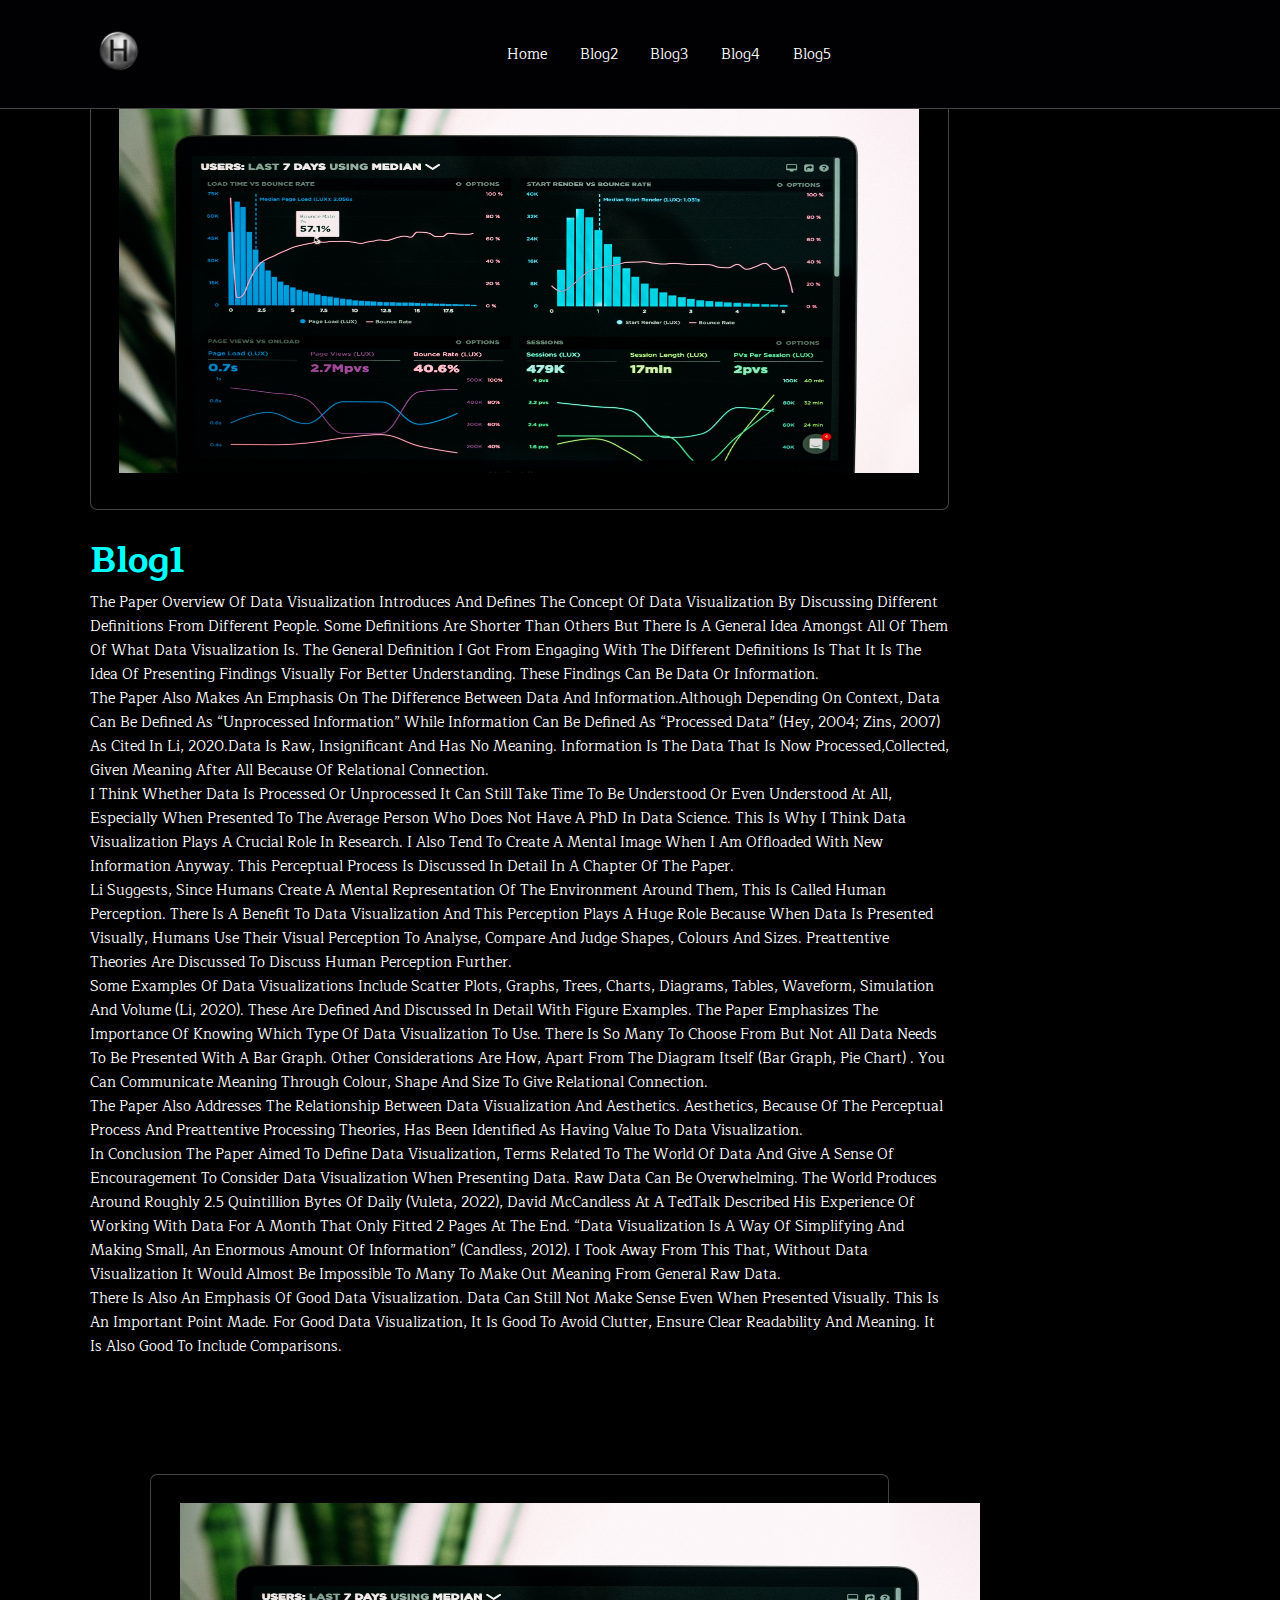
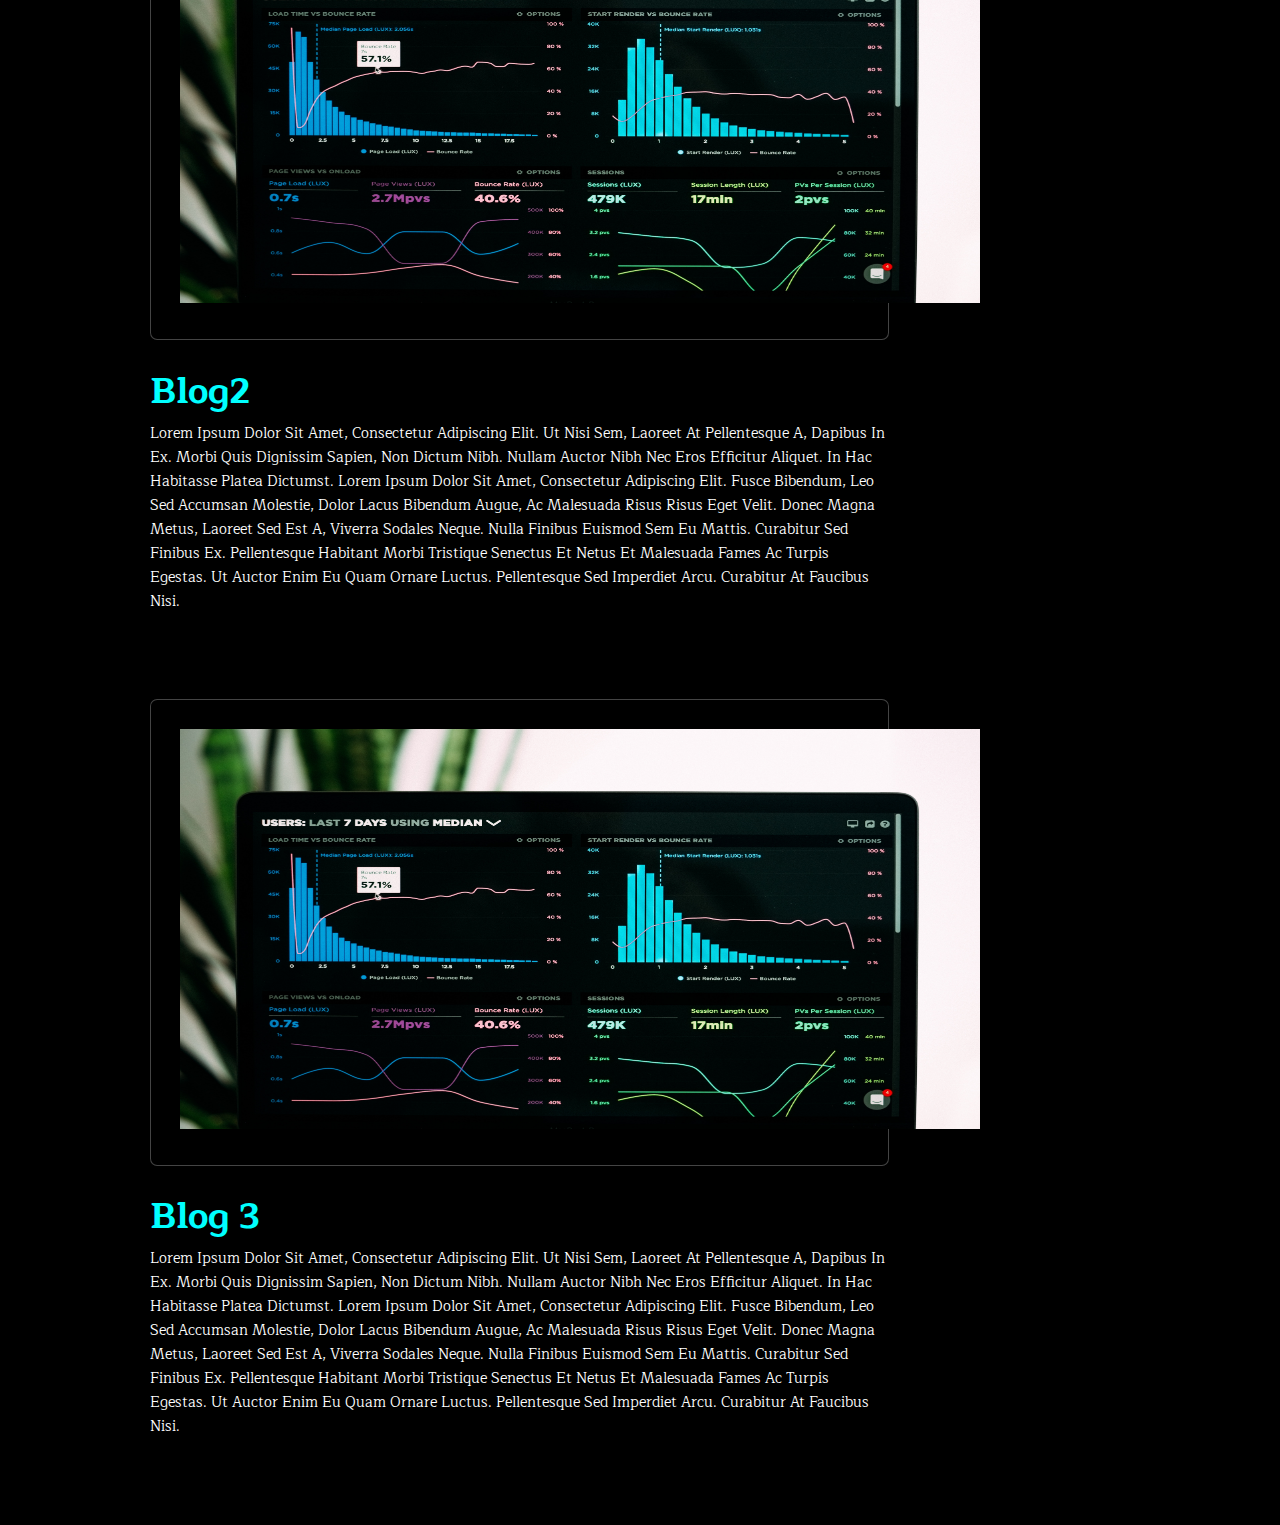
==== blogs.html @ bfa267dd "final push" ====
<!DOCTYPE html>
<html lang="en">
<head>
    <meta charset="UTF-8">
    <meta http-equiv="X-UA-Compatible" content="IE=edge">
    <meta name="viewport" content="width=device-width, initial-scale=1.0">

    
    <link rel="stylesheet" href="https://unicons.iconscout.com/release/v4.0.0/css/line.css">
    <link rel="stylesheet" href="https://cdnjs.cloudflare.com/ajax/libs/font-awesome/6.1.2/css/all.min.css">
    <title>Document</title>
    <link rel="stylesheet" href="assets/css/styles.css">
</head>
<body>

    <header class="header">
    

        <a href="#" class="logo">
            <img src="assets/img/letter-h-icon-png-21752.png" alt="">
        </a>

        <nav class="navbar">
           

                    <a href="index.html" class="nav_link">
                        <i class="uil uil-home"></i>Home
                    </a>
               

                    <a href="#blog2" class="nav_link">
                        <i class="uil uil-book-alt"></i>Blog2
                    </a>
               

                    <a href="#blog3" class="nav_link">
                        <i class="uil uil-book-alt"></i>Blog3
                    </a>
                

                    <a href="#datavisualisation" class="nav_link">
                        <i class="uil uil-book-alt"></i>Blog4
                    </a>
               

                    <a href="#datart" class="nav_link">
                        <i class="uil uil-book-alt"></i>Blog5
                    </a>
               
    </nav>

    <div class="icons">
        <div class="fas fa-bars" id="menu-btn"></div>
    </div>



    </header>
    <section class="container" id="posts">

        <div class="posts-container">

            <div class="post">
                <img src="assets/img/luke-chesser-JKUTrJ4vK00-unsplash.jpg" alt=""style="width:800px;height:400px;">
            
            </div>
            <h3 class="title">Blog1 </h3>
            <p class="text">The paper Overview of Data Visualization introduces and defines the concept of data
                visualization by discussing different definitions from different people. Some definitions are
                shorter than others  but there is a general idea amongst all of them of what data
                visualization is. The general definition I got from engaging with the different definitions is
                that it is the idea of presenting findings visually for better understanding. These findings can
                be data or information. 
            </p>

            <p class="text"> The paper also makes an emphasis on the difference between data and information.Although depending 
                on context, data can be defined as “unprocessed information” while information can be defined as “processed data” 
                (Hey, 2004; Zins, 2007) as cited in Li, 2020.Data is raw, insignificant and has no meaning. Information is the data 
                that is now processed,collected, given meaning after all because of relational connection.
             </p>

             <p class="text">
                I think whether data is processed or unprocessed it can still take time to be understood or
                even understood at all, especially when presented to the average person who does not have
                a PhD in data science. This is why I think data visualization plays a crucial role in research. I
                also tend to create a mental image when I am offloaded with new information anyway. This
                perceptual process is discussed in detail in a chapter of the paper. 
            
            </p>

            <p class="text">
                Li suggests, since humans create a mental representation of the environment around them,
                this is called human perception. There is a benefit to data visualization and this perception
                plays a huge role because when data is presented visually, humans use their visual
                perception to analyse, compare and judge shapes, colours and sizes. Preattentive theories
                are discussed to discuss human perception further. 
            </p>

            <p class="text">
                Some examples of data visualizations include Scatter plots, Graphs, Trees, Charts, Diagrams,
                Tables, Waveform, Simulation and Volume (Li, 2020). These are defined and discussed in
                detail with figure examples. The paper emphasizes the importance of knowing which type of
                data visualization to use. There is so many to choose from but not all data needs to be
                presented with a bar graph. Other considerations are how, apart from the diagram itself
                (bar graph, pie chart) . You can communicate meaning through colour, shape and size to
                give relational connection. 

             </p>

             
             <p class="text">
                    The paper also addresses the relationship between data visualization and aesthetics.
                    Aesthetics, because of the perceptual process and preattentive processing theories, has
                    been identified as having value to data visualization. 

                </p>

                <p class="text">
                    In conclusion the paper aimed to define data visualization, terms related to the world of
data and give a sense of encouragement to consider data visualization when presenting
data. Raw data can be overwhelming. The world produces around roughly 2.5 quintillion
bytes of daily (Vuleta, 2022), David McCandless at a TedTalk described his experience of
working with data for a month that only fitted 2 pages at the end. “Data visualization is a
way of simplifying and making small, an enormous amount of information” (Candless, 2012).
I took away from this that, without data visualization it would almost be impossible to many
to make out meaning from general raw data. 
                </p>

                <p class="text">
                    There is also an emphasis of good data visualization. Data can still not make sense even
when presented visually. This is an important point made. For good data visualization, it is
good to avoid clutter, ensure clear readability and meaning. It is also good to include
comparisons. 
                </p>

                <p>
                    1. Candless, D., 2022. The beauty of data visualization, TedTalk. [online] Youtube.com.
Available at: <https://www.youtube.com/watch?v=5Zg-C8AAIGg>
2. Li, Q. (2020). Overview of Data Visualization. In: Embodying Data. Springer,
Singapore. https://doi.org/10.1007/978-981-15-5069-0_2
3.
4. Vuleta, B., 2022. How Much Data Is Created Every Day? [27 Powerful Stats] |
SeedScientific. [online] SeedScientific. Available at: <https://seedscientific.com/howmuch-data-is-created-every-day/
                </p>

                <section class="blog2" id="blog2">


                <div class="post">
                    <img src="assets/img/luke-chesser-JKUTrJ4vK00-unsplash.jpg" alt="" style="width:800px;height:400px;">
                
                </div>
                <h3 class="title">Blog2 </h3>
                <p class="text">
                    Lorem ipsum dolor sit amet, consectetur adipiscing elit. Ut nisi sem, laoreet at pellentesque a, dapibus in ex. Morbi quis dignissim sapien, non dictum nibh. Nullam auctor nibh nec eros efficitur aliquet. In hac habitasse platea dictumst. Lorem ipsum dolor sit amet, consectetur adipiscing elit. Fusce bibendum, leo sed accumsan molestie, dolor lacus bibendum augue, ac malesuada risus risus eget velit. Donec magna metus, laoreet sed est a, viverra sodales neque. Nulla finibus euismod sem eu mattis. Curabitur sed finibus ex. Pellentesque habitant morbi tristique senectus et netus et malesuada fames ac turpis egestas. Ut auctor enim eu quam ornare luctus. Pellentesque sed imperdiet arcu. Curabitur at faucibus nisi.
                </p>

                </section>

                <section class="blog3" id="blog3">
                <div class="post">
                    <img src="assets/img/luke-chesser-JKUTrJ4vK00-unsplash.jpg" alt="" style="width:800px;height:400px;">
                
                </div>
                <h3 class="title">Blog 3</h3>
                <p class="text">
                    Lorem ipsum dolor sit amet, consectetur adipiscing elit. Ut nisi sem, laoreet at pellentesque a, dapibus in ex. Morbi quis dignissim sapien, non dictum nibh. Nullam auctor nibh nec eros efficitur aliquet. In hac habitasse platea dictumst. Lorem ipsum dolor sit amet, consectetur adipiscing elit. Fusce bibendum, leo sed accumsan molestie, dolor lacus bibendum augue, ac malesuada risus risus eget velit. Donec magna metus, laoreet sed est a, viverra sodales neque. Nulla finibus euismod sem eu mattis. Curabitur sed finibus ex. Pellentesque habitant morbi tristique senectus et netus et malesuada fames ac turpis egestas. Ut auctor enim eu quam ornare luctus. Pellentesque sed imperdiet arcu. Curabitur at faucibus nisi.
                </p>
            </section>
                










        </div>

        <div class="sidebar">

        </div>
    </section>
    
</body>
</html>
---- assets/css/styles.css ----
@import url('https://fonts.googleapis.com/css2?family=Maitree:wght@200;400;500&display=swap');

:root {
    --main-color: rgb(73, 71, 71);
    --black:#13131;
    --bg:#010103;
    --border:.1rem solid rgba(225,225,225,.3);
}

*{
    font-family:'Maitree', serif; 
    margin:0; 
    padding:0;
    box-sizing: border-box;
    outline: none;
    border: none;
    text-decoration: none;
    text-transform: capitalize;
    transition: .3s liner;
}

html {
    font-size: 90%;
    overflow-x: hidden;
    scroll-padding-top: 9rem;
    scroll-behavior: smooth;
}

html::-webkit-scrollbar{
    width: .8rem;
}

html::-webkit-scrollbar-track{
    background: transparent;
}

html::-webkit-scrollbar-thumb{
    background: white;
    border-radius: 5rem;
}
body {
    background: var(--bg);
}
section{
    padding: 3rem 7%;
}

.header{
    background: var(--bg);
    display: flex;
    align-items: center;
    justify-content: space-between;
    padding: 1.5rem 7%;
    border-bottom: var(--border);
    position: fixed;
    top:0;
    left:0;
    right:0;
    z-index: 1000;

}

.header .logo img {
    height: 4rem;
}
.header .navbar a {
    cursor:pointer;
    margin:0 1rem;
    font-size:1rem;
    color:white;

}

.header .navbar a:hover{
    color:var(--main-color);
    border-bottom: .1rem solid var(--main-color);
    padding-bottom: .5rem;

}

.header .icons div{
    color: white;
    cursor: pointer;
    font-size:2.3rem;
    margin-left: 2rem;

}

.header .icons div:hover{
color:var(--main-color)
}
#menu-btn {
    display: none;
}
.btn {
    color: aqua ;
}
.btn:hover {
    color:var(--main-color) ;
}

@media(max-width:991px) {
    html{
        font-size: 70%;
    }

    .header{
        padding:1.5rem 2rem;
    }

    section{
        padding: 3rem;
    }
}


@media (max-width:768px){
    #menu-btn {
        display: inline-block;
    }
    .header .navbar{
        position: absolute;
        top:100%; right: -100%;
        background: #fff;
        width: 30rem;
        height:calc(100vh- 9.5rem)
    }

  .header .navbar.active {
      right:0;
}
    .header .navbar a {
        color: var(--black);
        display: block;
        margin:1.5rem;
        padding:.5rem;
        font-size:1rem;

    }
   
}

.home {
    min-height:100vh;
    display:flex;
    align-items: center;
    background:url(../img/alfons-morales-YLSwjSy7stw-unsplash.jpg) no-repeat;
    background-size: cover;
    background-size: center;

}

.blogs .box-container{
    display: grid;
    grid-template-columns: repeat(auto-fit, minmax(30rem,1fr));
    gap:1.5rem;
}

.blogs .box-container .box {
    border:var(--border);
}

.blogs .box-container .box .image {
    height: 25rem;
    overflow:hidden;
    width:100%;
}

.blogs .box-container .box .image img {
    height: 100%;
    object-fit:cover;
    width:100%;
}

.blogs .box-container .box:hover .image img {

    transform: scale(1.2)
}

.blogs .box-container .box .content{
    padding: 2rem;

}

.blogs .box-container .box .content .title  {
    font-size: 2.5rem;
    line-height: 1.5;
    color:aqua;
}

.blogs .box-container .box .content .title:hover {
    color: var(--main-color);
}

.blogs .box-container .box .content .span {
    color:var(--main-color);
    display: block;
padding-top: 1rem;
font-size: 2rem;
}

.blogs .box-container .box .content p {
    font-size: 1.5rem;
    line-height:1.8;
    color: #fff;

}


.container{
    display: grid;
    grid-template-columns: 2.5fr 1fr;
    gap: 1.5rem;
    background:black;

}

.container .posts-container .post {
    width: 100%;
    padding: 2rem;
    background: black;
    border:var(--border);
    border-radius: .5rem;
}

.image {
    height: 40rem;
    width: 100%;
    border-radius: .5rem;
    object-fit:cover;

}

.title {
    padding-top: 1.5rem;
    font-size: 2.5rem;
    color:aqua;
}
.text {
    color: #fff;
}
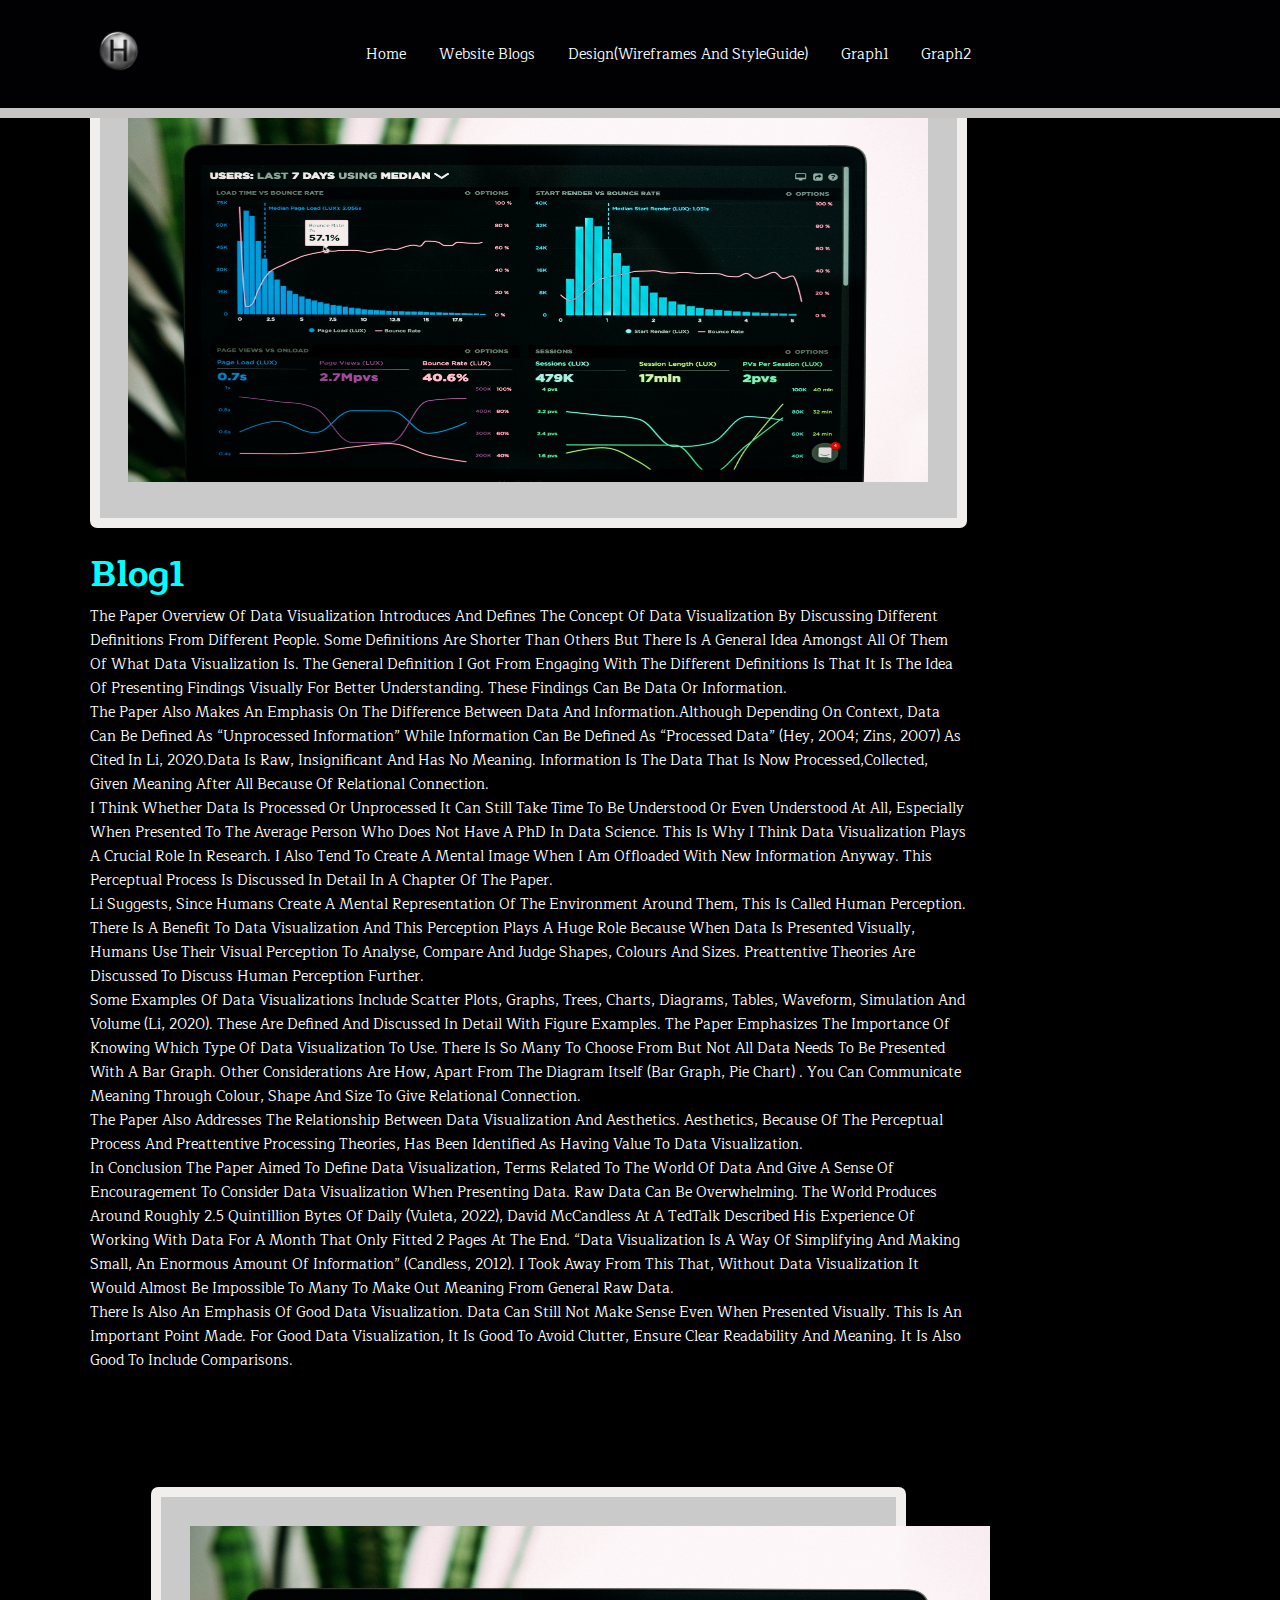
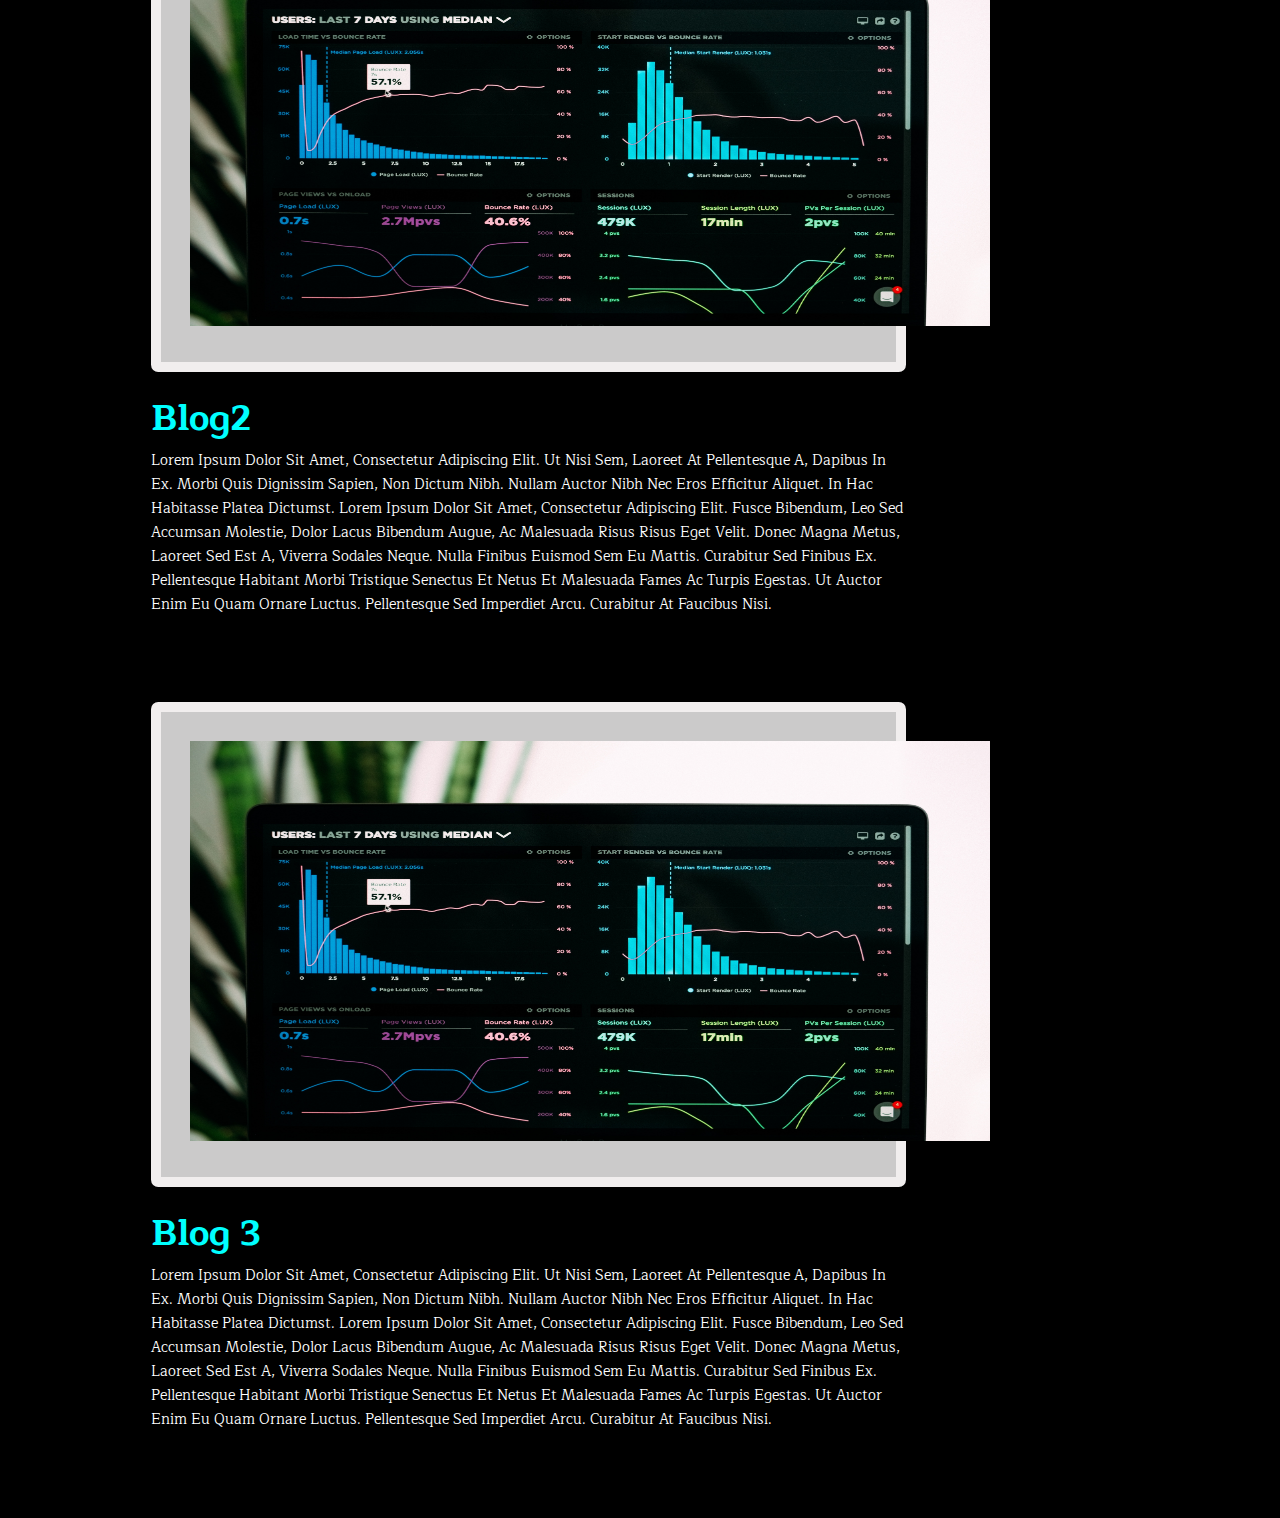
==== commit c1566c9c: "done" ====
--- a/blogs.html
+++ b/blogs.html
@@ -28,23 +28,23 @@
                     </a>
                
 
-                    <a href="#blog2" class="nav_link">
-                        <i class="uil uil-book-alt"></i>Blog2
+                    <a href="wblogs.html" class="nav_link">
+                        <i class="uil uil-book-alt"></i>Website Blogs
                     </a>
                
 
-                    <a href="#blog3" class="nav_link">
-                        <i class="uil uil-book-alt"></i>Blog3
+                    <a href="design.html" class="nav_link">
+                        <i class="uil uil-book-alt"></i>Design(Wireframes And StyleGuide) 
                     </a>
                 
 
-                    <a href="#datavisualisation" class="nav_link">
-                        <i class="uil uil-book-alt"></i>Blog4
+                    <a href="DataVisualisation.html" class="nav_link">
+                        <i class="uil uil-book-alt"></i>Graph1 
                     </a>
                
 
-                    <a href="#datart" class="nav_link">
-                        <i class="uil uil-book-alt"></i>Blog5
+                    <a href="DataVisualisationSecond.html" class="nav_link">
+                        <i class="uil uil-book-alt"></i>Graph2
                     </a>
                
     </nav>
--- a/assets/css/styles.css
+++ b/assets/css/styles.css
@@ -1,10 +1,10 @@
 @import url('https://fonts.googleapis.com/css2?family=Maitree:wght@200;400;500&display=swap');
 
 :root {
-    --main-color: rgb(73, 71, 71);
+    --main-color: rgb(203, 202, 202);
     --black:#13131;
     --bg:#010103;
-    --border:.1rem solid rgba(225,225,225,.3);
+    --border:.7rem solid rgba(251, 248, 248, 0.793);
 }
 
 *{
@@ -16,7 +16,7 @@
     border: none;
     text-decoration: none;
     text-transform: capitalize;
-    transition: .3s liner;
+    transition: .5s liner;
 }
 
 html {
@@ -58,8 +58,24 @@
     right:0;
     z-index: 1000;
 
-}
-
+
+}
+
+.webinfo {
+    color:#fff;
+    font-size: 1rem;
+    background-color: #010103;
+    margin-top: 130px;
+    max-width:600px;
+}
+
+
+.Writing {
+    background-color: rgb(203, 202, 202);
+    margin-top: 130px;
+    max-width:1200px;
+
+}
 .header .logo img {
     height: 4rem;
 }
@@ -140,11 +156,18 @@
    
 }
 
+.content {
+
+    font-size: 2rem;
+    color: white;
+
+}
+
 .home {
     min-height:100vh;
     display:flex;
     align-items: center;
-    background:url(../img/alfons-morales-YLSwjSy7stw-unsplash.jpg) no-repeat;
+    background:url(../img/alex-knight-2EJCSULRwC8-unsplash.jpg) no-repeat;
     background-size: cover;
     background-size: center;
 
@@ -152,8 +175,8 @@
 
 .blogs .box-container{
     display: grid;
-    grid-template-columns: repeat(auto-fit, minmax(30rem,1fr));
-    gap:1.5rem;
+    grid-template-columns: repeat(auto-fit, minmax(10rem,1fr));
+    gap:1rem;
 }
 
 .blogs .box-container .box {
@@ -161,7 +184,7 @@
 }
 
 .blogs .box-container .box .image {
-    height: 25rem;
+    height: 20rem;
     overflow:hidden;
     width:100%;
 }
@@ -174,23 +197,24 @@
 
 .blogs .box-container .box:hover .image img {
 
-    transform: scale(1.2)
+  
+    transform: scale(1.1)
+  
+    
 }
 
 .blogs .box-container .box .content{
-    padding: 2rem;
+    padding: 1rem;
 
 }
 
 .blogs .box-container .box .content .title  {
-    font-size: 2.5rem;
+    font-size: 1.5rem;
     line-height: 1.5;
     color:aqua;
 }
 
-.blogs .box-container .box .content .title:hover {
-    color: var(--main-color);
-}
+
 
 .blogs .box-container .box .content .span {
     color:var(--main-color);
@@ -200,7 +224,7 @@
 }
 
 .blogs .box-container .box .content p {
-    font-size: 1.5rem;
+    font-size: 1rem;
     line-height:1.8;
     color: #fff;
 
@@ -209,8 +233,8 @@
 
 .container{
     display: grid;
-    grid-template-columns: 2.5fr 1fr;
-    gap: 1.5rem;
+    grid-template-columns: 2fr 0.5fr;
+    gap: 5rem;
     background:black;
 
 }
@@ -218,21 +242,21 @@
 .container .posts-container .post {
     width: 100%;
     padding: 2rem;
-    background: black;
+    background:  rgb(203, 202, 202);;
     border:var(--border);
     border-radius: .5rem;
 }
 
 .image {
-    height: 40rem;
+    height: 20rem;
     width: 100%;
-    border-radius: .5rem;
+    border-radius: .7rem;
     object-fit:cover;
 
 }
 
 .title {
-    padding-top: 1.5rem;
+    padding-top: 1.2rem;
     font-size: 2.5rem;
     color:aqua;
 }
@@ -241,14 +265,31 @@
 }
 
 
-
-
-
-
-
-
-
-
-
-
-
+footer{
+    position: absolute;
+    bottom: 100;
+    left: 0;
+    right: 0;
+    background: rgb(244, 241, 241);
+    height: auto;
+    width: 100vw;
+    padding-top: 200px;
+    color: #fff;
+}
+
+
+
+
+
+
+
+
+
+
+
+
+
+
+
+
+
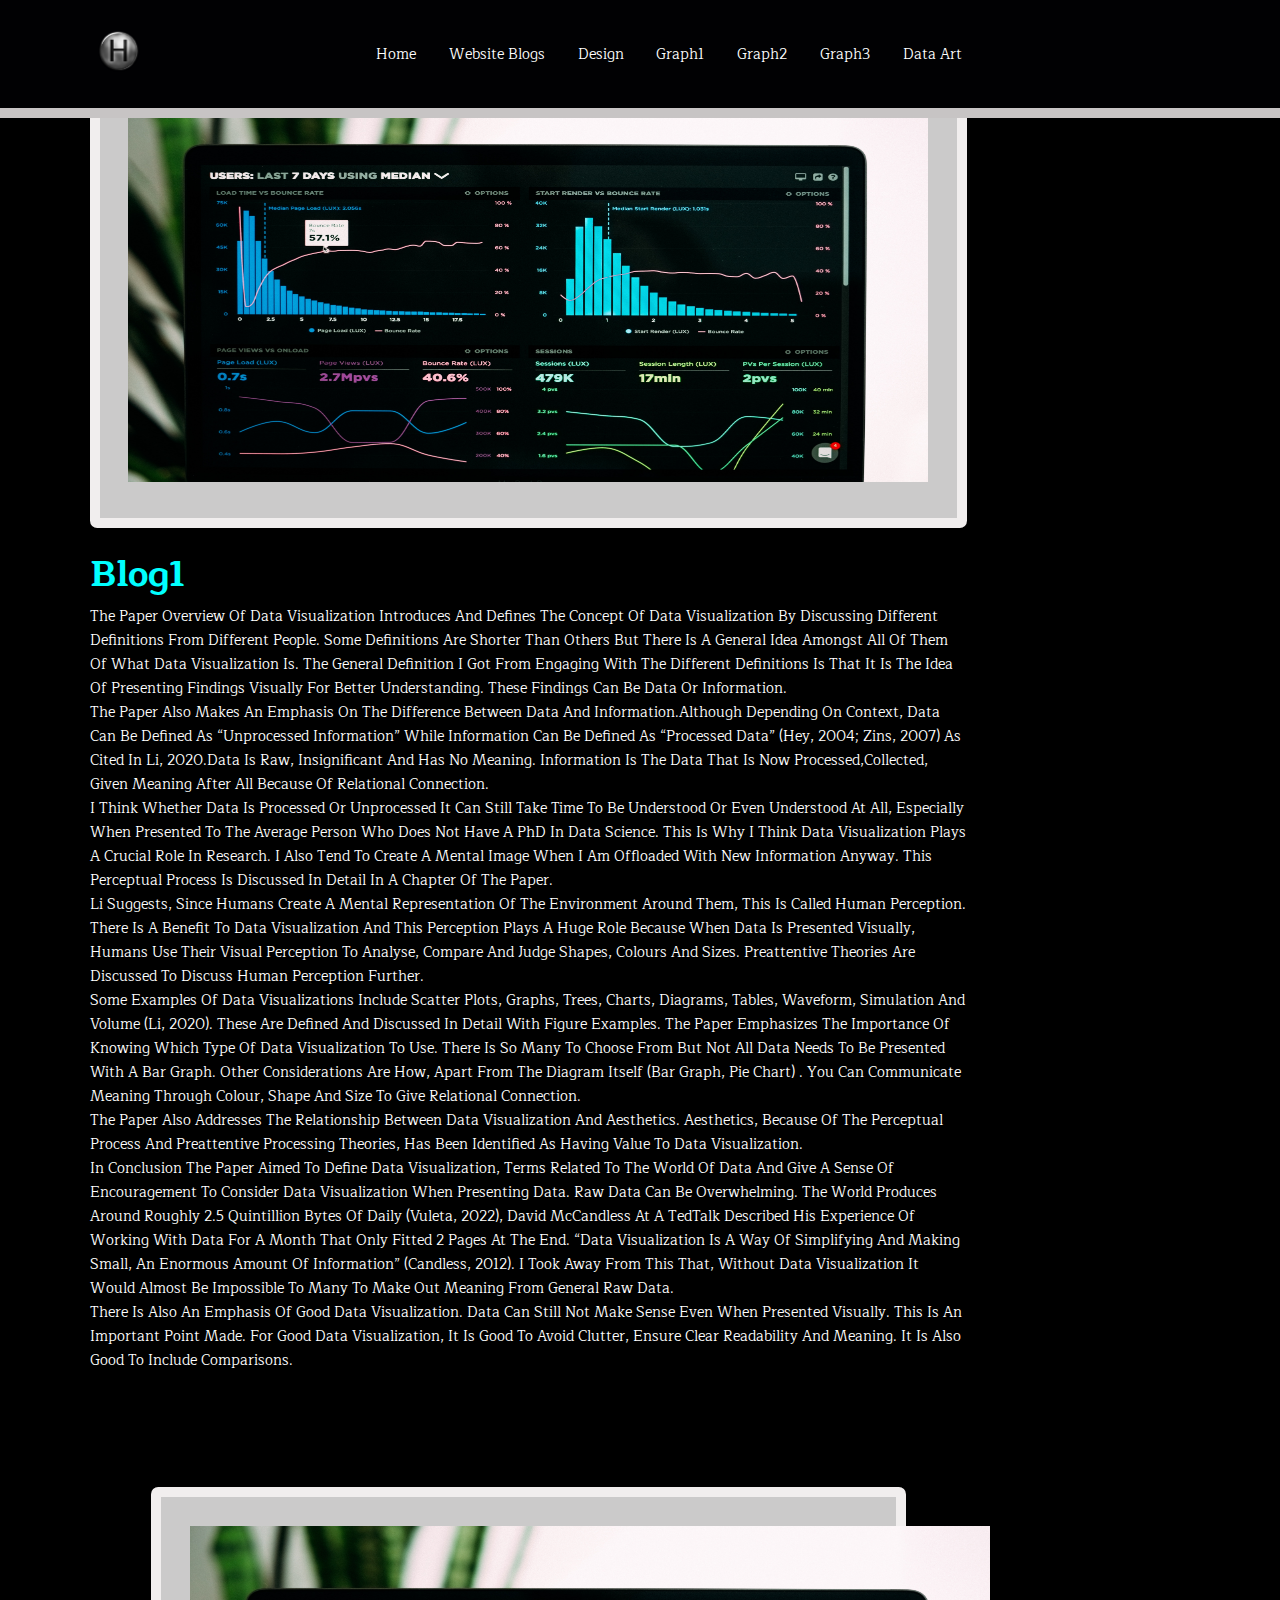
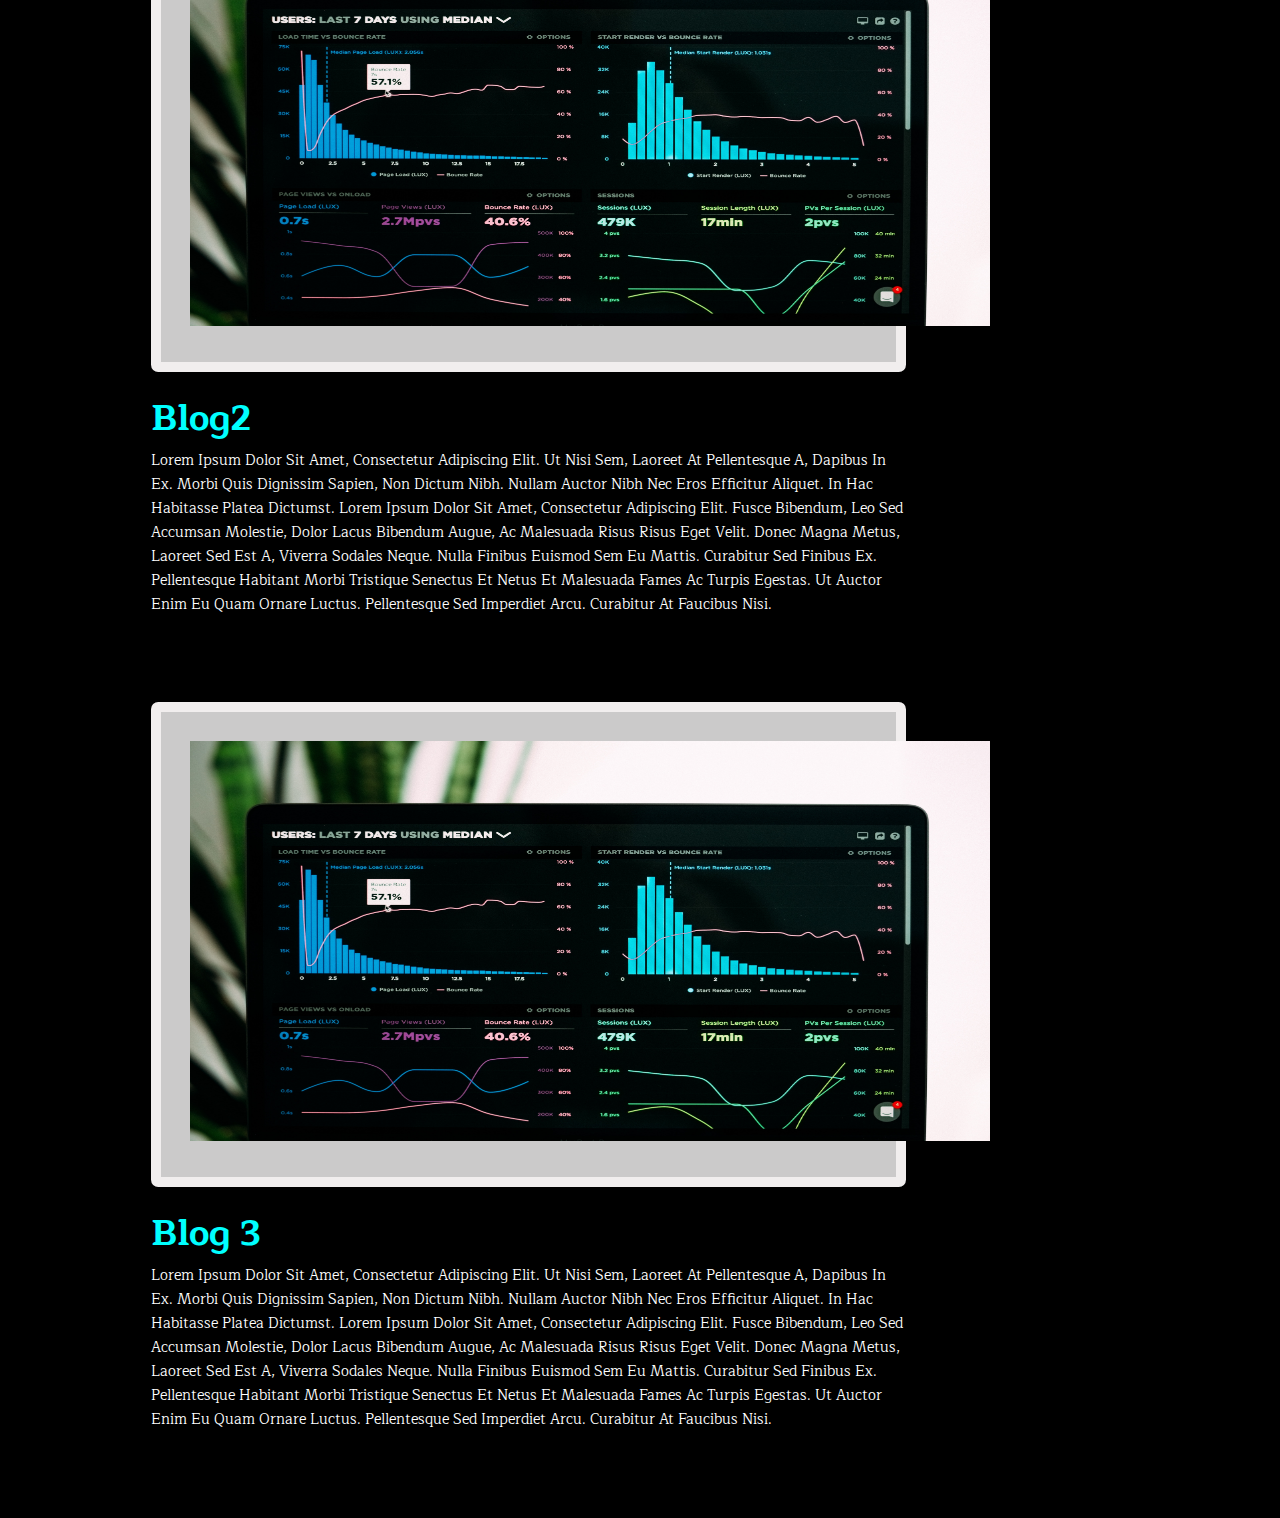
==== commit 067d8fc8: "push" ====
--- a/blogs.html
+++ b/blogs.html
@@ -34,7 +34,7 @@
                
 
                     <a href="design.html" class="nav_link">
-                        <i class="uil uil-book-alt"></i>Design(Wireframes And StyleGuide) 
+                        <i class="uil uil-book-alt"></i>Design
                     </a>
                 
 
@@ -45,6 +45,14 @@
 
                     <a href="DataVisualisationSecond.html" class="nav_link">
                         <i class="uil uil-book-alt"></i>Graph2
+                    </a>
+
+                    <a href="InteractiveDataVisualisation.html" class="nav_link">
+                        <i class="uil uil-book-alt"></i>Graph3
+                    </a>
+
+                    <a href="InteractiveDataVisualisation.html" class="nav_link">
+                        <i class="uil uil-book-alt"></i>Data Art
                     </a>
                
     </nav>
--- a/assets/css/styles.css
+++ b/assets/css/styles.css
@@ -286,10 +286,3 @@
 
 
 
-
-
-
-
-
-
-
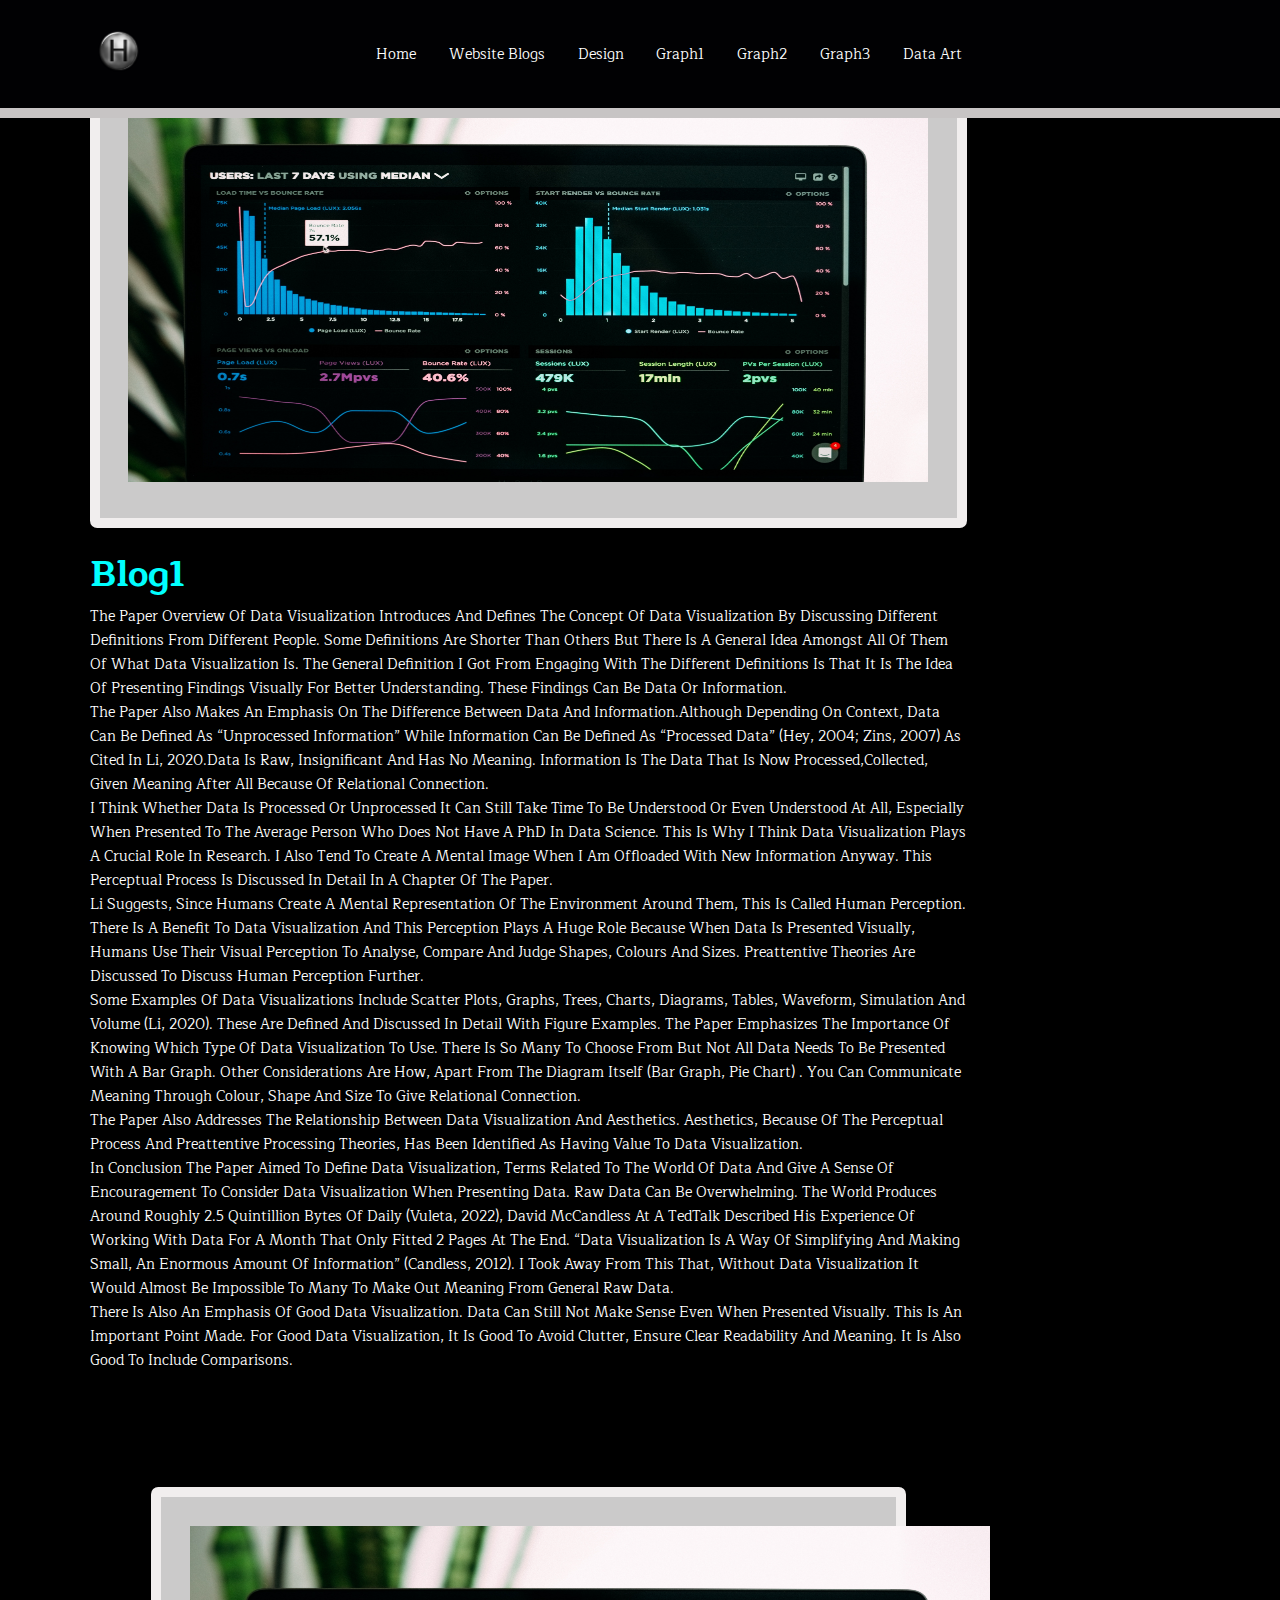
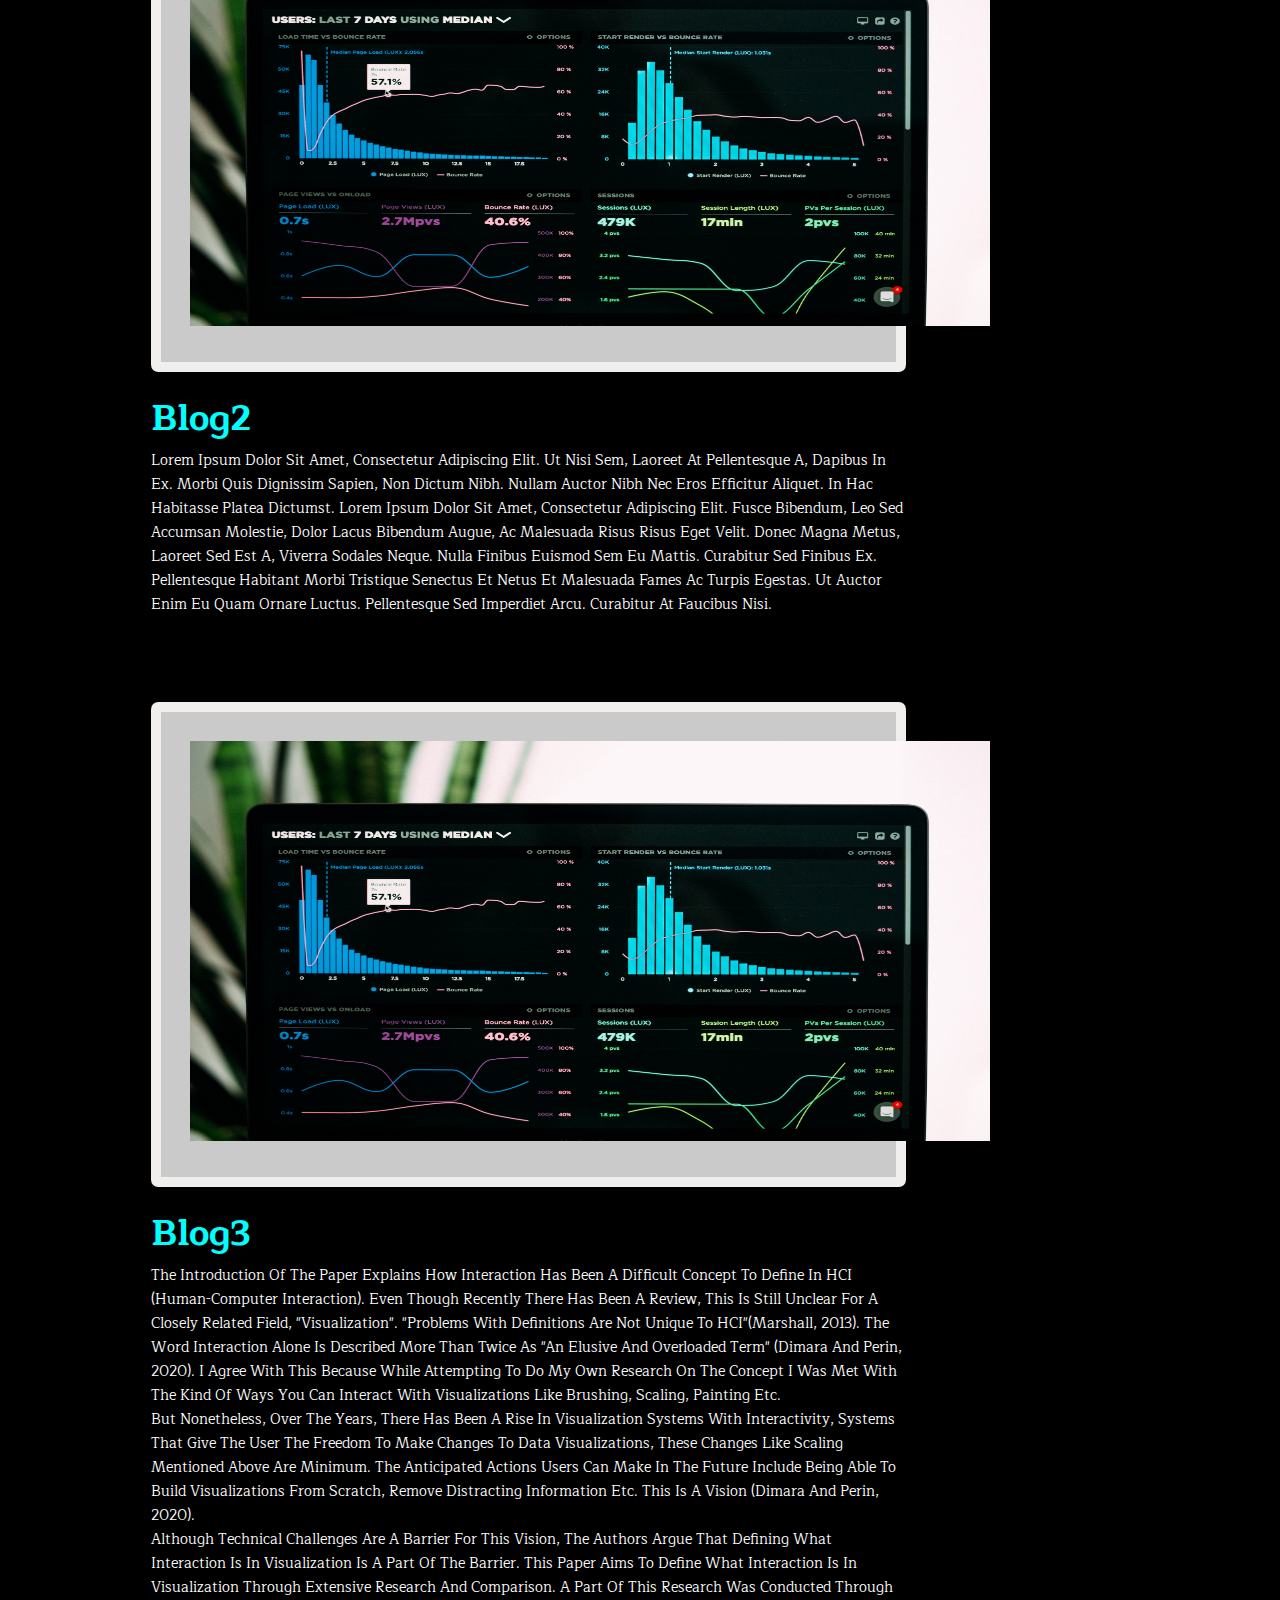
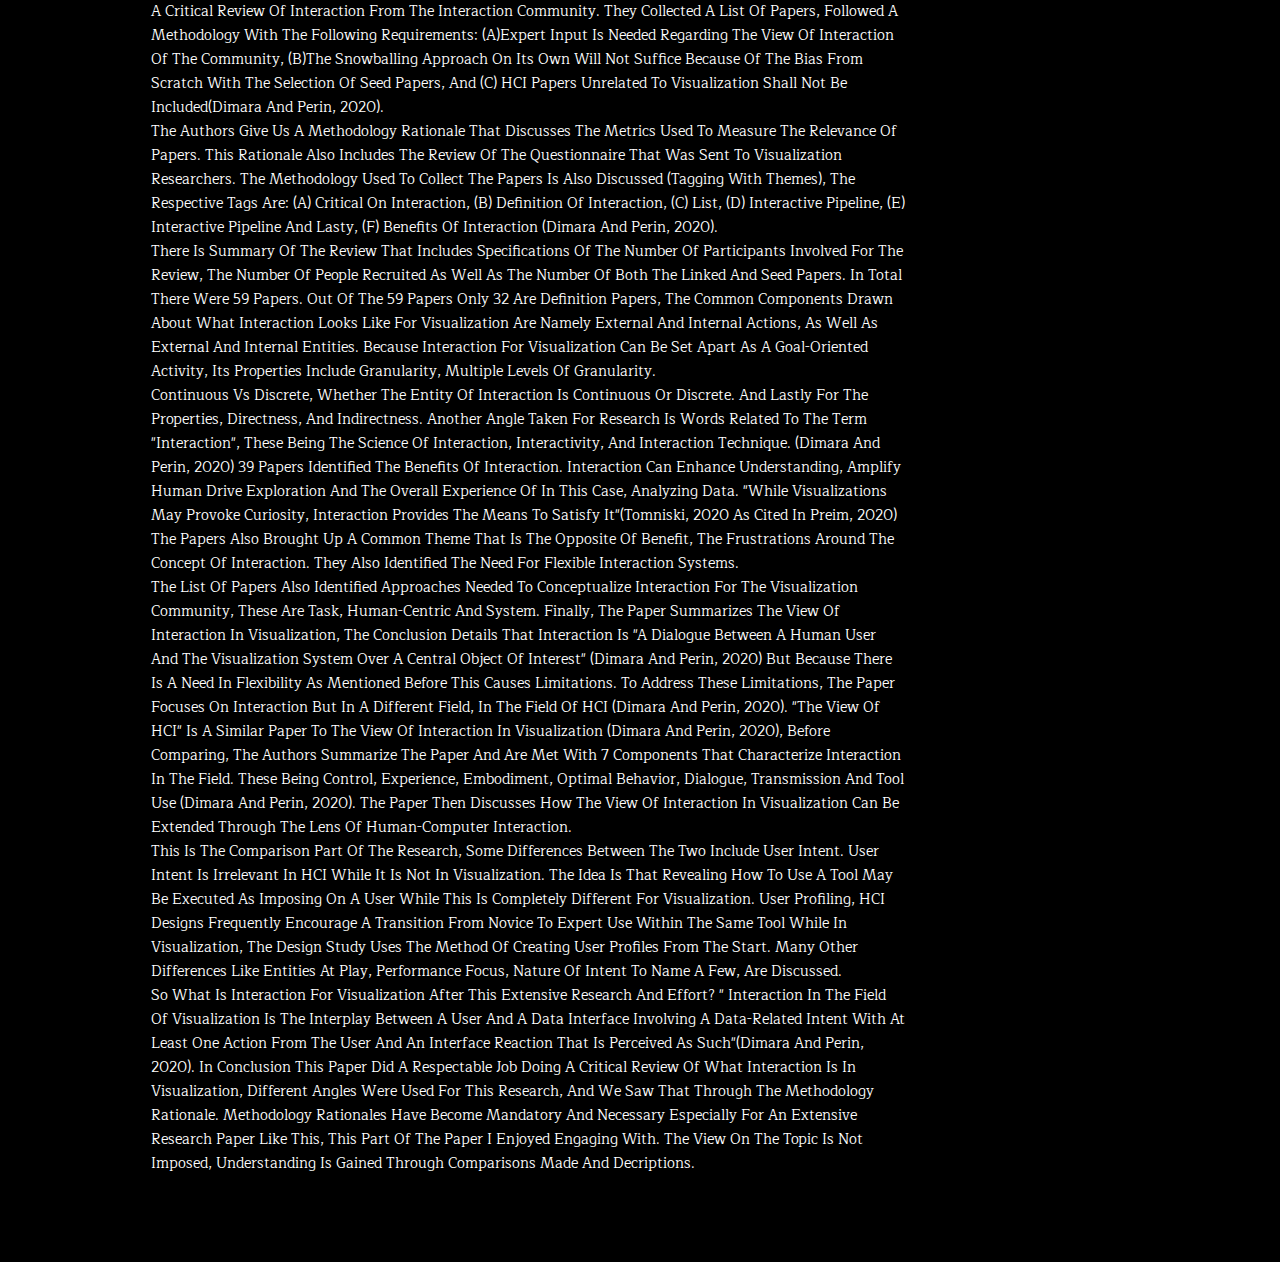
==== commit 2773b34e: "design" ====
--- a/blogs.html
+++ b/blogs.html
@@ -166,14 +166,176 @@
                 </section>
 
                 <section class="blog3" id="blog3">
-                <div class="post">
-                    <img src="assets/img/luke-chesser-JKUTrJ4vK00-unsplash.jpg" alt="" style="width:800px;height:400px;">
-                
-                </div>
-                <h3 class="title">Blog 3</h3>
-                <p class="text">
-                    Lorem ipsum dolor sit amet, consectetur adipiscing elit. Ut nisi sem, laoreet at pellentesque a, dapibus in ex. Morbi quis dignissim sapien, non dictum nibh. Nullam auctor nibh nec eros efficitur aliquet. In hac habitasse platea dictumst. Lorem ipsum dolor sit amet, consectetur adipiscing elit. Fusce bibendum, leo sed accumsan molestie, dolor lacus bibendum augue, ac malesuada risus risus eget velit. Donec magna metus, laoreet sed est a, viverra sodales neque. Nulla finibus euismod sem eu mattis. Curabitur sed finibus ex. Pellentesque habitant morbi tristique senectus et netus et malesuada fames ac turpis egestas. Ut auctor enim eu quam ornare luctus. Pellentesque sed imperdiet arcu. Curabitur at faucibus nisi.
-                </p>
+                    <div class="post"> 
+
+                        <img src="assets/img/luke-chesser-JKUTrJ4vK00-unsplash.jpg" alt="" style="width:800px;height:400px;"> 
+    
+                     
+    
+                    </div> 
+    
+                    <h3 class="title">Blog3 </h3> 
+    
+                     
+    
+                        <p class="text">The introduction of the paper explains how interaction has been a difficult concept to define in HCI (Human-Computer Interaction). Even though recently there has been a review, this is still unclear for a closely related field, "Visualization". "Problems with definitions are not unique to HCI"(Marshall, 2013). The word interaction alone is described more than twice as "an elusive and overloaded term" (Dimara and Perin, 2020). I agree with this because while attempting to do my own research on the concept I was met with the kind of ways you can interact with visualizations like brushing, scaling, painting etc.  
+    
+                        </p> 
+    
+                        
+    
+         
+    
+     
+     
+     
+    
+                    <p class="text">But nonetheless, over the years, there has been a rise in visualization systems with interactivity, systems that give the user the freedom to make changes to data visualizations, these changes like scaling mentioned above are minimum. The anticipated actions users can make in the future include being able to build visualizations from scratch, remove distracting information etc. This is a vision (Dimara and Perin, 2020).  
+    
+     
+     
+     
+    
+                    </p> 
+    
+     
+     
+    
+                    <p class="text">Although technical challenges are a barrier for this vision, the authors argue that defining what interaction is in visualization is a part of the barrier. This paper aims to define what interaction is in visualization through extensive research and comparison. 
+    
+     
+     
+    
+                        A part of this research was conducted through a critical review of interaction from the interaction community. They collected a list of papers, followed a methodology with the following requirements: (a)Expert input is needed regarding the view of interaction of the community, (b)the snowballing approach on its own will not suffice because of the bias from scratch with the selection of seed papers, and (c) HCI papers unrelated to visualization shall not be included(Dimara and Perin, 2020).  
+    
+                         
+    
+                     
+    
+                     
+    
+                    </p> 
+    
+                     
+    
+                    <p class="text">The authors give us a methodology rationale that discusses the metrics used to measure the relevance of papers. This rationale also includes the review of the questionnaire that was sent to visualization researchers. The methodology used to collect the papers is also discussed (tagging with themes), the respective tags are: (a) Critical on Interaction, (b) Definition of Interaction, (c) List, (d) Interactive Pipeline, (e) Interactive Pipeline and lasty, (f) Benefits of Interaction (Dimara and Perin, 2020).  
+    
+                     </p> 
+    
+     
+     
+    
+                     <p class="text">There is summary of the review that includes specifications of the number of participants involved for the review, the number of people recruited as well as the number of both the linked and seed papers. In total there were 59 papers.  
+    
+                        Out of the 59 papers only 32 are definition papers, the common components drawn about what interaction looks like for visualization are namely external and internal actions, as well as external and internal entities. Because interaction for visualization can be set apart as a goal-oriented activity, its properties include granularity, multiple levels of granularity.  
+    
+                         
+    
+     
+     
+    
+                    </p> 
+    
+     
+     
+     
+    
+                    <p class="text">Continuous vs Discrete, whether the entity of interaction is continuous or discrete. And lastly for the properties, directness, and indirectness.  
+    
+      
+    
+                        Another angle taken for research is words related to the term "interaction", these being the science of interaction, interactivity, and interaction technique. (Dimara and Perin, 2020)  
+    
+                         
+    
+                         
+    
+                        39 papers identified the benefits of interaction. Interaction can enhance understanding, amplify human drive exploration and the overall experience of in this case, analyzing data. "While visualizations may provoke curiosity, interaction provides the means to satisfy it"(Tomniski, 2020 as cited in Preim, 2020)  
+    
+                         
+    
+                         The papers also brought up a common theme that is the opposite of benefit, the frustrations around the concept of interaction. They also identified the need for flexible interaction systems.  
+    
+                         
+    
+     
+     
+    
+                    </p> 
+    
+     
+     
+    
+                    <p class="text">The list of papers also identified approaches needed to conceptualize interaction for the visualization community, these are task, human-centric and system.  
+    
+     
+     
+     
+     
+    
+                        Finally, the paper summarizes the view of interaction in visualization, the conclusion details that interaction is "a dialogue between a human user and the visualization system over a central object of interest" (Dimara and Perin, 2020) but because there is a need in flexibility as mentioned before this causes limitations. To address these limitations, the paper focuses on interaction but in a different field, in the field of HCI (Dimara and Perin, 2020).  
+    
+                         
+    
+                         
+    
+                         
+    
+                         
+    
+                        "The View of HCI" is a similar paper to the view of interaction in visualization (Dimara and Perin, 2020), before comparing, the authors summarize the paper and are met with 7 components that characterize interaction in the field. These being Control, Experience, Embodiment, Optimal Behavior, Dialogue, Transmission and Tool Use (Dimara and Perin, 2020). The paper then discusses how the view of interaction in visualization can be extended through the lens of Human-Computer interaction.  
+    
+                         
+    
+                    </p> 
+    
+     
+     
+     
+    
+                    <p class="text"> This is the comparison part of the research, some differences between the two include user intent. User intent is irrelevant in HCI while it is not in visualization. The idea is that revealing how to use a tool may be executed as imposing on a user while this is completely different for visualization. User Profiling, HCI designs frequently encourage a transition from novice to expert use within the same tool while in visualization, the design study uses the method of creating user profiles from the start. Many other differences like entities at play, performance focus, nature of intent to name a few, are discussed.  
+    
+                         
+    
+                    </p> 
+    
+     
+     
+    
+                    <p class="text"> So what is interaction for visualization after this extensive research and effort? " Interaction in the field of visualization is the interplay between a user and a data interface involving a data-related intent with at least one action from the user and an interface reaction that is perceived as such"(Dimara and Perin, 2020).  
+    
+     
+     
+     
+     
+     
+     
+     
+     
+     
+    
+                        In conclusion this paper did a respectable job doing a critical review of what interaction is in visualization, different angles were used for this research, and we saw that through the methodology rationale. Methodology rationales have become mandatory and necessary especially for an extensive research paper like this, this part of the paper I enjoyed engaging with. The view on the topic is not imposed, understanding is gained through comparisons made and decriptions.  
+    
+                         
+    
+                         
+    
+                    </p> 
+    
+     
+     
+     
+     
+     
+    
+                     
+    
+                     
+    
+                     
+    
+     
+     
             </section>
                 
 
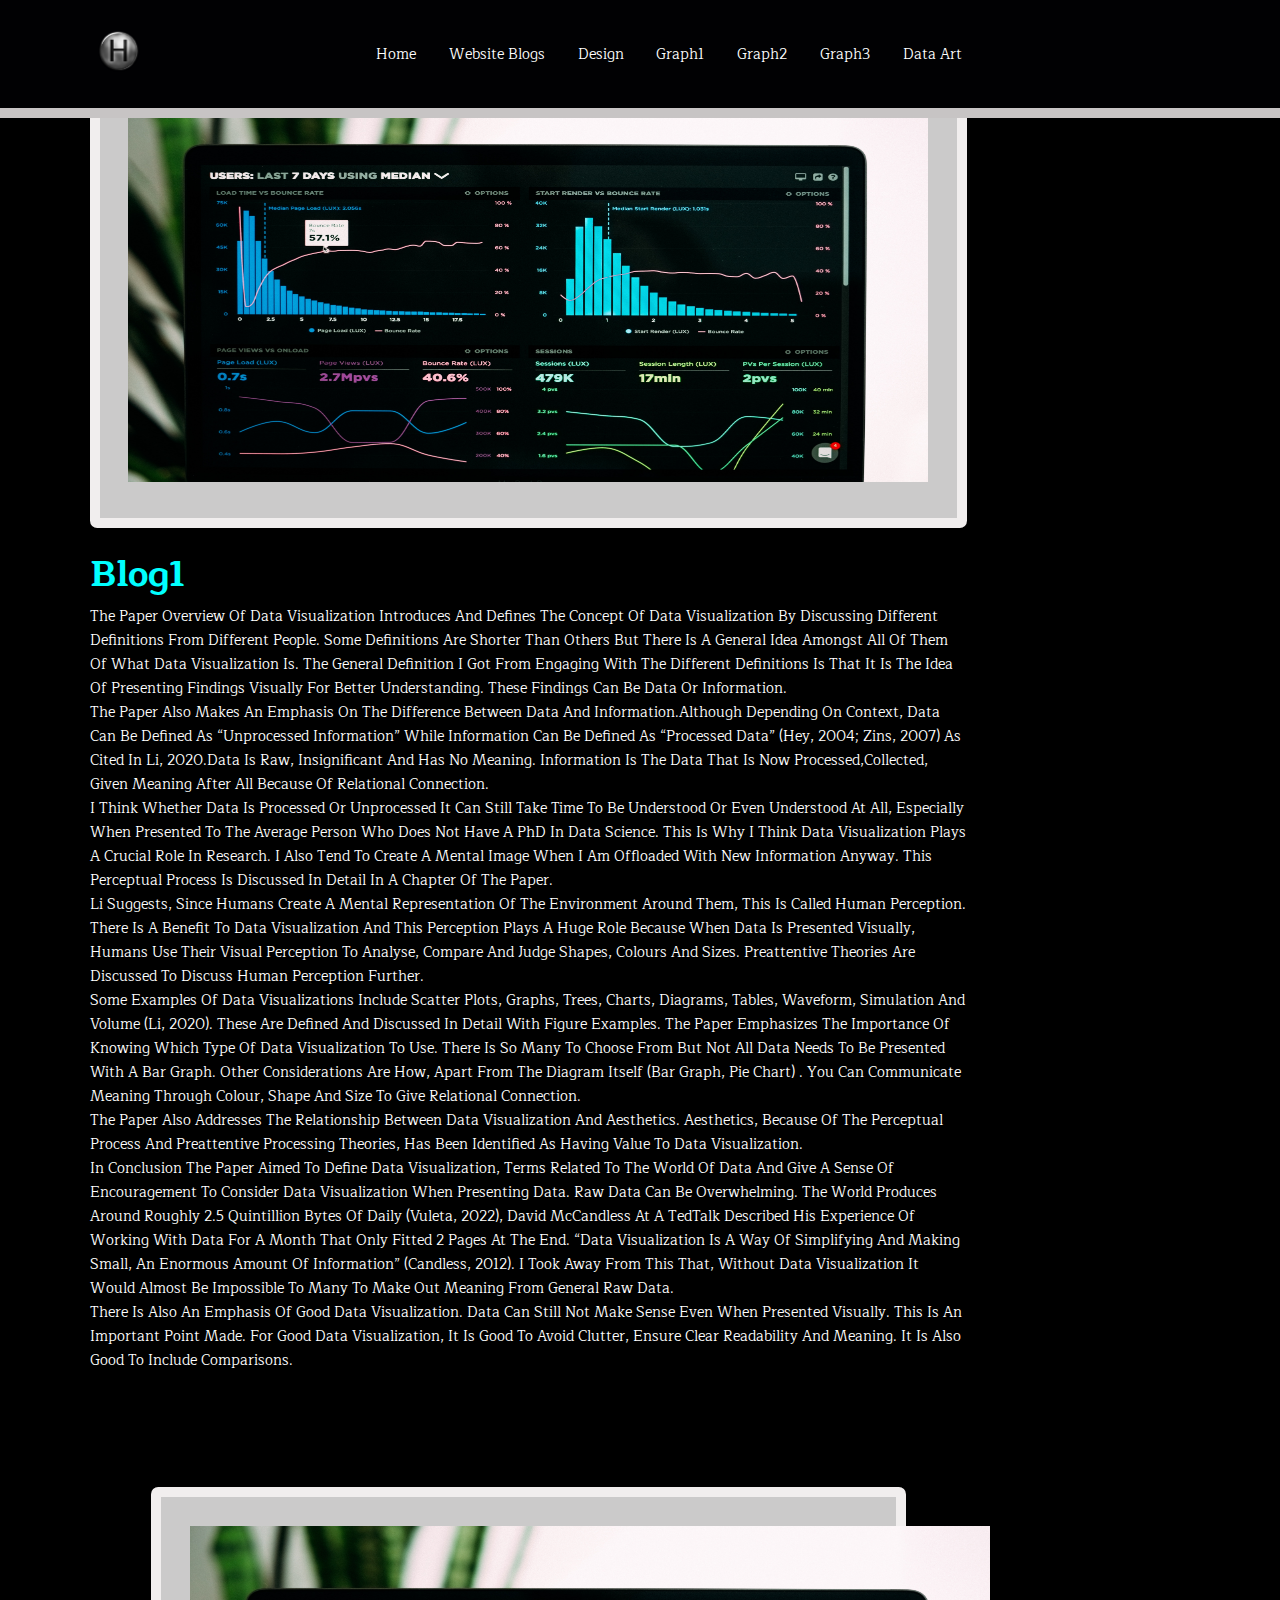
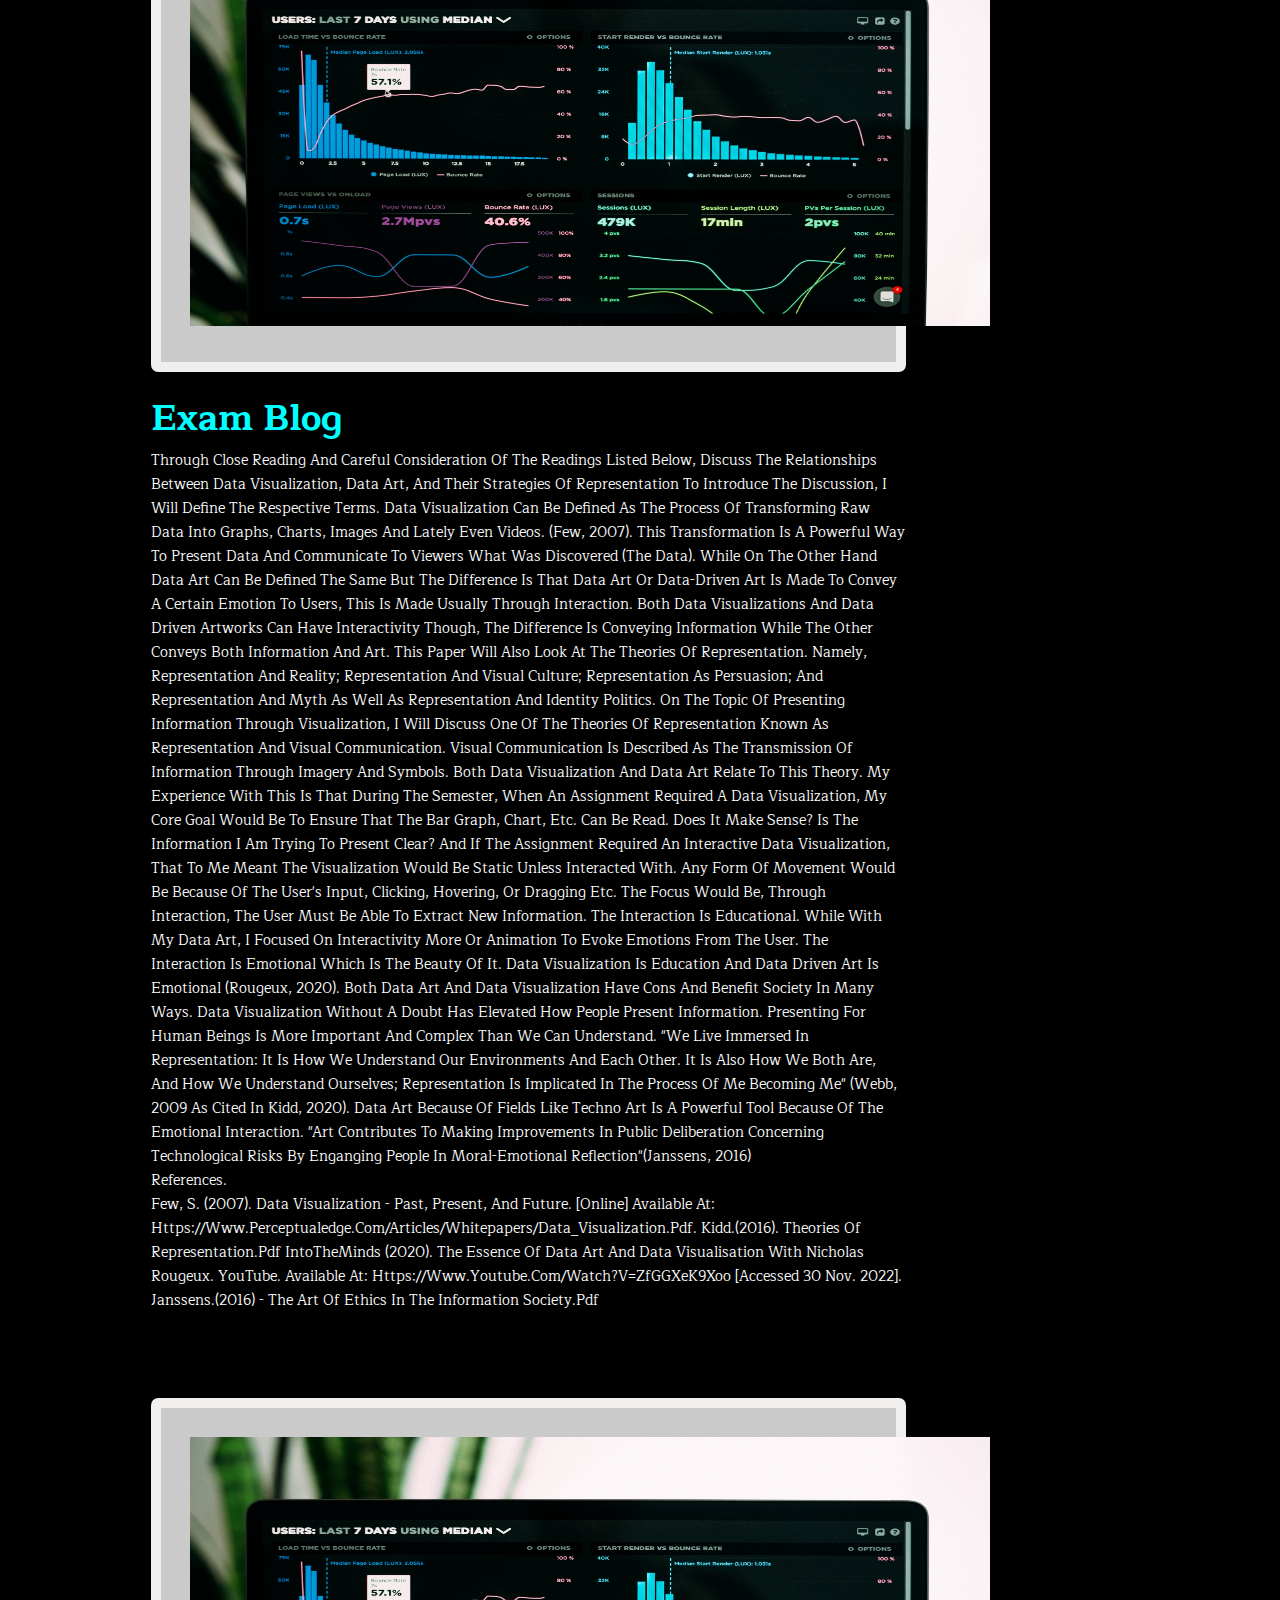
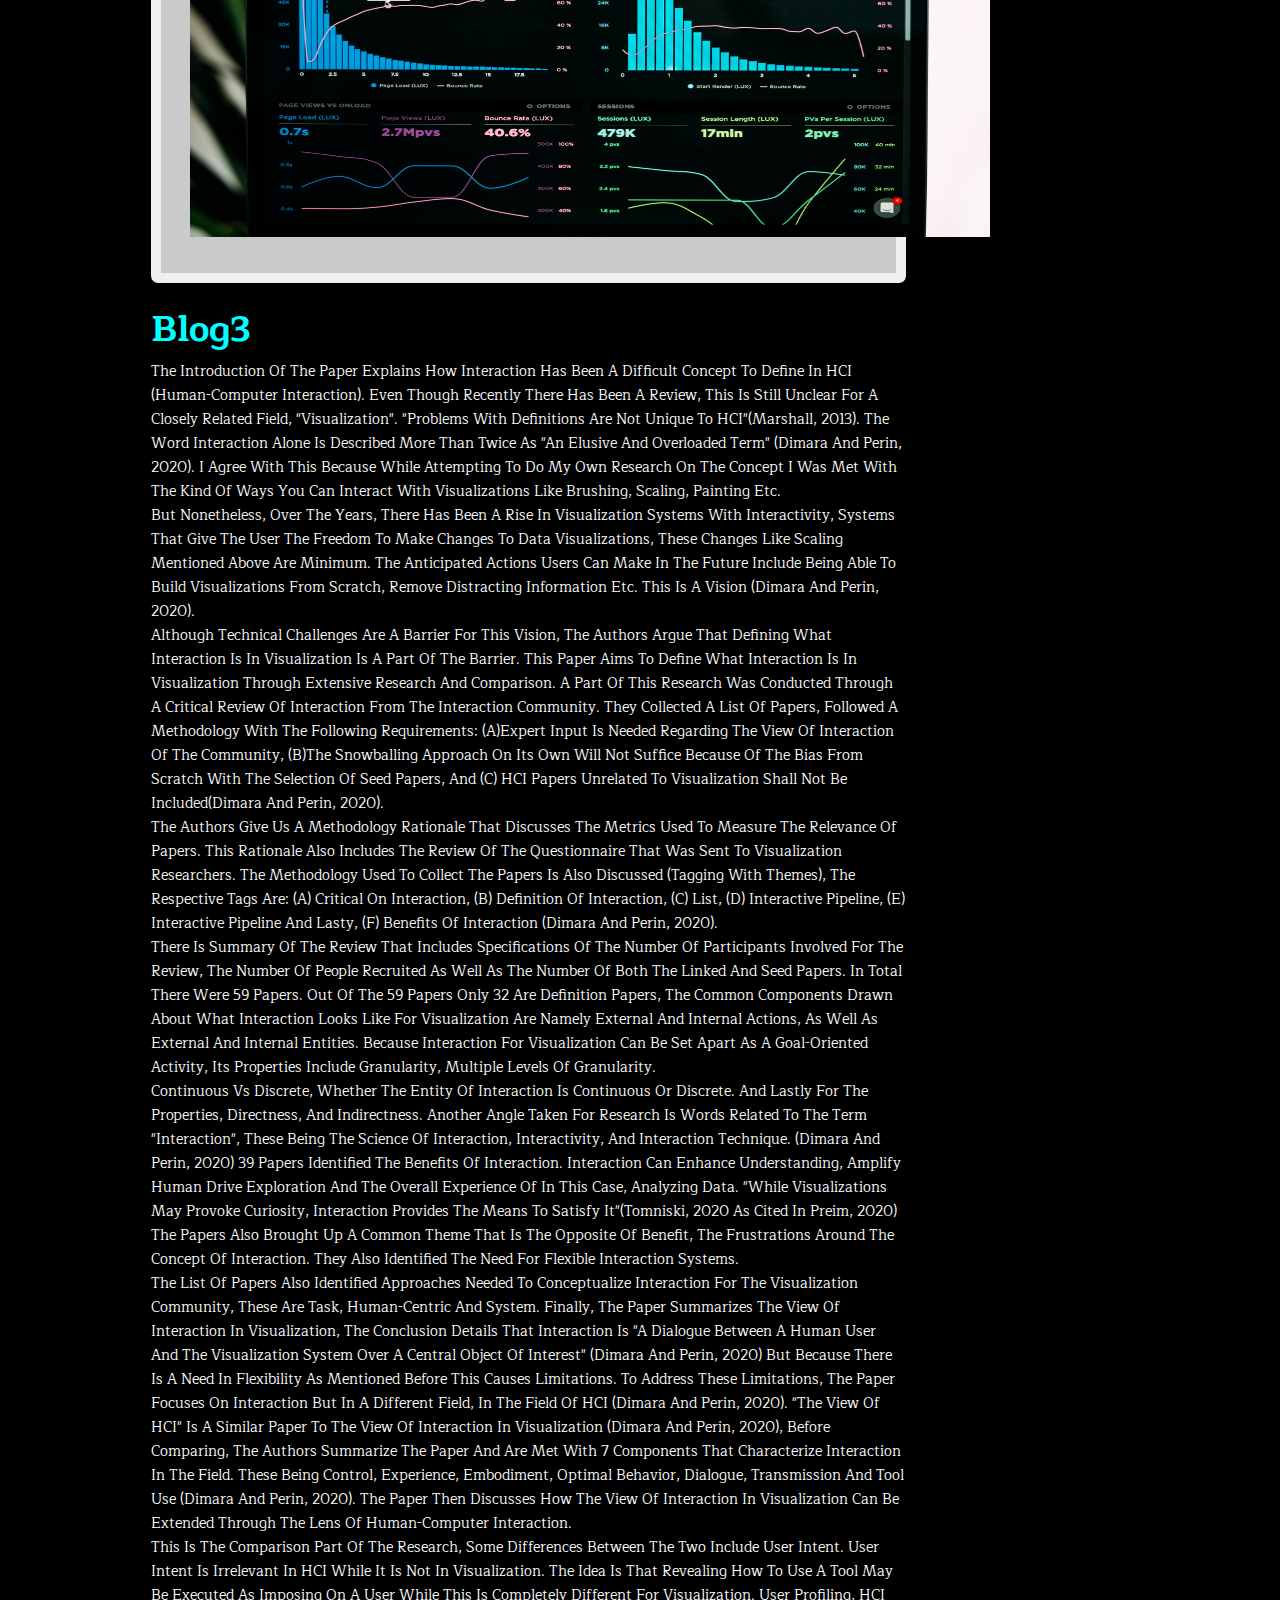
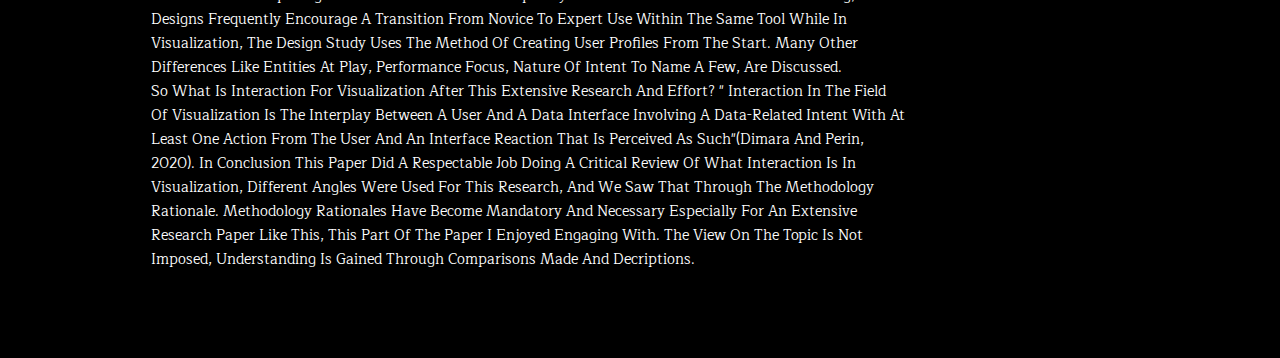
==== commit 558b3e50: "Update blogs.html" ====
--- a/blogs.html
+++ b/blogs.html
@@ -158,9 +158,68 @@
                     <img src="assets/img/luke-chesser-JKUTrJ4vK00-unsplash.jpg" alt="" style="width:800px;height:400px;">
                 
                 </div>
-                <h3 class="title">Blog2 </h3>
+                <h3 class="title">Exam Blog</h3>
                 <p class="text">
-                    Lorem ipsum dolor sit amet, consectetur adipiscing elit. Ut nisi sem, laoreet at pellentesque a, dapibus in ex. Morbi quis dignissim sapien, non dictum nibh. Nullam auctor nibh nec eros efficitur aliquet. In hac habitasse platea dictumst. Lorem ipsum dolor sit amet, consectetur adipiscing elit. Fusce bibendum, leo sed accumsan molestie, dolor lacus bibendum augue, ac malesuada risus risus eget velit. Donec magna metus, laoreet sed est a, viverra sodales neque. Nulla finibus euismod sem eu mattis. Curabitur sed finibus ex. Pellentesque habitant morbi tristique senectus et netus et malesuada fames ac turpis egestas. Ut auctor enim eu quam ornare luctus. Pellentesque sed imperdiet arcu. Curabitur at faucibus nisi.
+                    Through close reading and careful consideration of the readings listed below, discuss the relationships between Data Visualization, Data Art, and their strategies of Representation 
+
+ 
+
+To introduce the discussion, I will define the respective terms. Data Visualization can be defined as the process of transforming raw data into graphs, charts, images and lately even videos. (Few, 2007). This transformation is a powerful way to present data and communicate to viewers what was discovered (the data).  
+
+While on the other hand data art can be defined the same but the difference is that data art or data-driven art is made to convey a certain emotion to users, this is made usually through interaction. Both data visualizations and data driven artworks can have interactivity though, the difference is conveying information while the other conveys both information and art.  
+
+ 
+
+This paper will also look at the theories of representation. Namely, Representation and reality; representation and visual culture; representation as persuasion; and representation and myth as well as representation and identity politics.  
+
+ 
+
+On the topic of presenting information through visualization, I will discuss one of the theories of representation known as Representation and Visual Communication. Visual Communication is described as the transmission of information through imagery and symbols. Both Data Visualization and data art relate to this theory.  
+
+ 
+
+My experience with this is that during the semester, when an assignment required a data visualization, my core goal would be to ensure that the bar graph, chart, etc. can be read. Does it make sense? Is the information I am trying to present clear?  
+
+And if the assignment required an interactive data visualization, that to me meant the visualization would be static unless interacted with. Any form of movement would be because of the user's input, clicking, hovering, or dragging etc. The focus would be, through interaction, the user must be able to extract new information. The interaction is educational.  
+
+ 
+
+While with my data art, I focused on interactivity more or animation to evoke emotions from the user. The interaction is emotional which is the beauty of it. Data visualization is education and data driven art is emotional (Rougeux, 2020).  
+
+ 
+
+ 
+
+Both data art and data visualization have cons and benefit society in many ways. 
+
+Data visualization without a doubt has elevated how people present information. Presenting for human beings is more important and complex than we can understand. "We live immersed in representation: it is how we understand our environments and each other. It is also how we both are, and how we understand ourselves; representation is implicated in the process of me becoming me" (Webb, 2009 as cited in Kidd, 2020).  
+
+ 
+
+Data Art because of fields like Techno art is a powerful tool because of the emotional interaction. "Art contributes to making improvements in public deliberation concerning technological risks by enganging people in moral-emotional reflection"(Janssens, 2016) 
+
+ 
+                  
+                </p>
+
+                <p class="text">
+                    References. 
+                  
+                </p>
+
+                <p class="text">
+                    Few, S. (2007). Data Visualization - Past, Present, and Future. [online] Available at: https://www.perceptualedge.com/articles/Whitepapers/Data_Visualization.pdf. 
+
+Kidd.(2016). Theories of Representation.pdf 
+
+IntoTheMinds (2020). The essence of data art and data visualisation with Nicholas Rougeux. YouTube. Available at: https://www.youtube.com/watch?v=ZfGGXeK9Xoo [Accessed 30 Nov. 2022]. 
+
+Janssens.(2016) - The art of ethics in the information society.pdf 
+
+‌  
+
+
+                  
                 </p>
 
                 </section>
--- a/assets/css/styles.css
+++ b/assets/css/styles.css
@@ -17,6 +17,17 @@
     text-decoration: none;
     text-transform: capitalize;
     transition: .5s liner;
+}
+
+h1 {
+    font-family: 'Monoton';
+    word-spacing: 10px;
+    color: aqua;
+       font-weight: 300;
+       font-size: 27px;
+       margin: 30px auto 50px auto;
+       line-height: 1.3;
+       border-bottom: solid 1px #999;
 }
 
 html {
@@ -286,3 +297,6 @@
 
 
 
+
+
+
